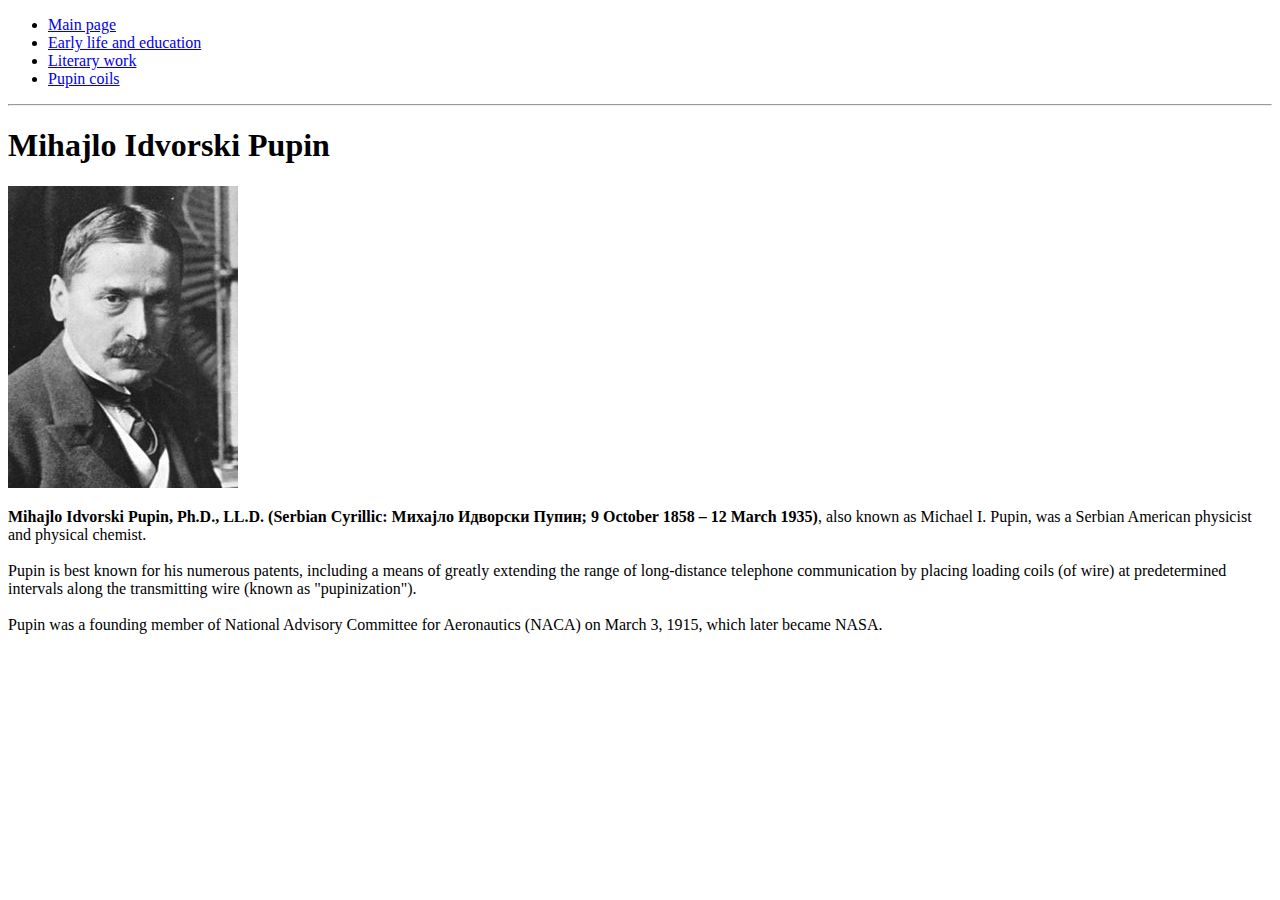
==== index.html @ f3666871 "Mini" ====
<!DOCTYPE html>
<html lang="en">
<head>
    <meta charset="UTF-8">

    <title>Main page</title>
</head>
<body>
    <ul>
        <li><a href="index.html">Main page</a></li>
        <li><a href="Early_life_and_education/index.html">Early life and education</a></li>
        <li><a href="Literary_Work/index.html">Literary work</a></li>
        <li><a href="Pupin_Coils/index.html">Pupin coils</a></li>
    </ul>
    <hr>
    <h1>Mihajlo Idvorski Pupin</h1>
    <img src="images/pupin.jpg" alt="Pupin">
   <p> <b> Mihajlo Idvorski Pupin, Ph.D., LL.D. (Serbian Cyrillic: Михајло Идворски Пупин; 9 October 1858 – 12 March 1935)</b>, also known as Michael I. Pupin, was a Serbian American physicist and physical chemist. <br> <br> Pupin is best known for his numerous patents, including a means of greatly extending the range of long-distance telephone communication by placing loading coils (of wire) at predetermined intervals along the transmitting wire (known as "pupinization"). <br>
   <br> Pupin was a founding member of National Advisory Committee for Aeronautics (NACA) on March 3, 1915, which later became NASA.</p>
</body>
</html>
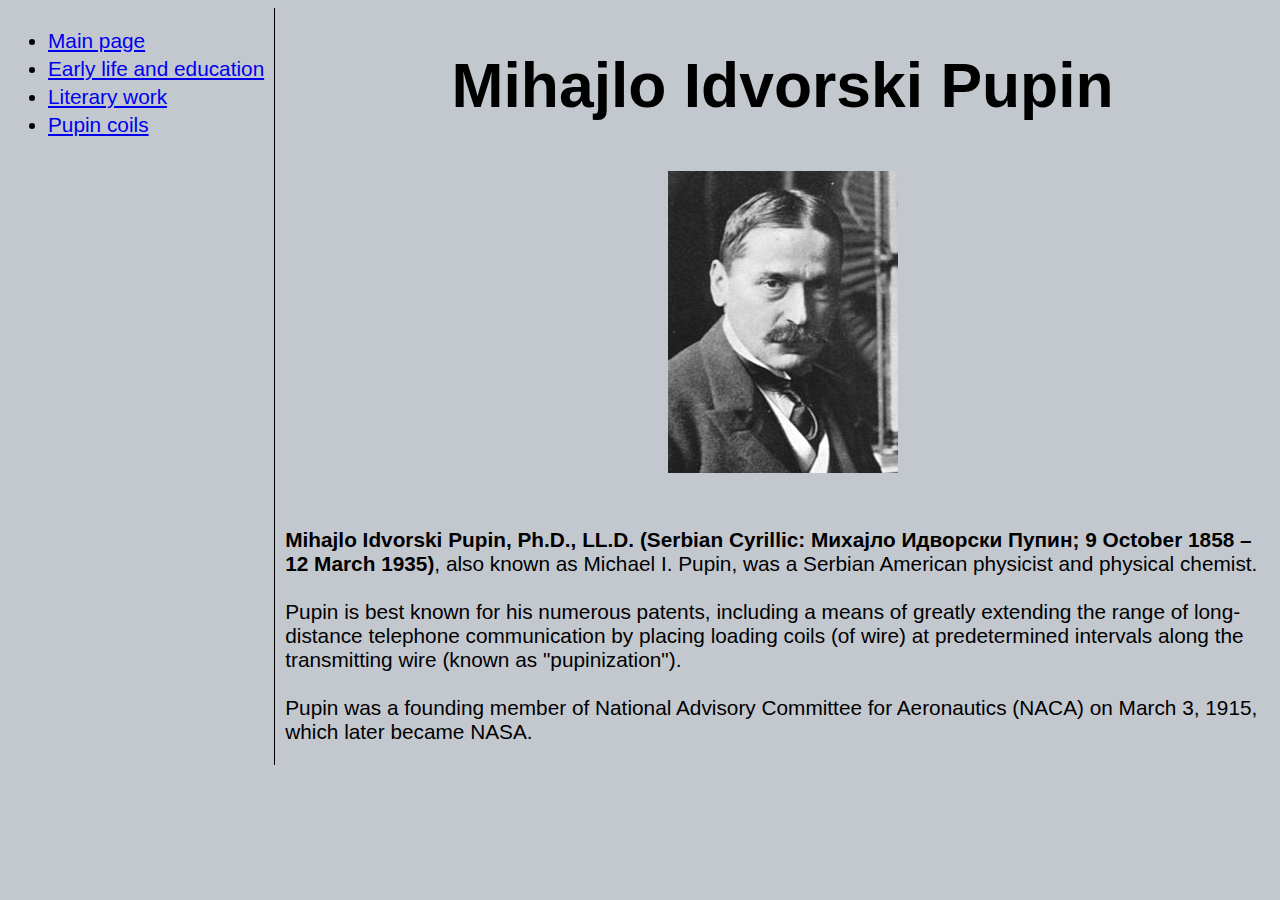
==== commit 56c8a634: "stilizovanje" ====
--- a/index.html
+++ b/index.html
@@ -1,21 +1,44 @@
 <!DOCTYPE html>
 <html lang="en">
-<head>
-    <meta charset="UTF-8">
+  <head>
+    <meta charset="UTF-8" />
 
     <title>Main page</title>
-</head>
-<body>
+    <link rel="stylesheet" href="style.css" type="text/css" />
+  </head>
+  <body>
+    <nav>
     <ul>
-        <li><a href="index.html">Main page</a></li>
-        <li><a href="Early_life_and_education/index.html">Early life and education</a></li>
-        <li><a href="Literary_Work/index.html">Literary work</a></li>
-        <li><a href="Pupin_Coils/index.html">Pupin coils</a></li>
+      <li><a href="index.html">Main page</a></li>
+      <li>
+        <a href="Early_life_and_education/index.html"
+          >Early life and education</a
+        >
+      </li>
+      <li><a href="Literary_Work/index.html">Literary work</a></li>
+      <li><a href="Pupin_Coils/index.html">Pupin coils</a></li>
     </ul>
-    <hr>
+  </nav>
+  <aside>
     <h1>Mihajlo Idvorski Pupin</h1>
-    <img src="images/pupin.jpg" alt="Pupin">
-   <p> <b> Mihajlo Idvorski Pupin, Ph.D., LL.D. (Serbian Cyrillic: Михајло Идворски Пупин; 9 October 1858 – 12 March 1935)</b>, also known as Michael I. Pupin, was a Serbian American physicist and physical chemist. <br> <br> Pupin is best known for his numerous patents, including a means of greatly extending the range of long-distance telephone communication by placing loading coils (of wire) at predetermined intervals along the transmitting wire (known as "pupinization"). <br>
-   <br> Pupin was a founding member of National Advisory Committee for Aeronautics (NACA) on March 3, 1915, which later became NASA.</p>
-</body>
-</html>+    <div id="image">
+    <img src="images/pupin.jpg" alt="Pupin" />
+  </div>
+    <p>
+      <b>
+        Mihajlo Idvorski Pupin, Ph.D., LL.D. (Serbian Cyrillic: Михајло Идворски
+        Пупин; 9 October 1858 – 12 March 1935)</b
+      >, also known as Michael I. Pupin, was a Serbian American physicist and
+      physical chemist. <br />
+      <br />
+      Pupin is best known for his numerous patents, including a means of greatly
+      extending the range of long-distance telephone communication by placing
+      loading coils (of wire) at predetermined intervals along the transmitting
+      wire (known as "pupinization"). <br />
+      <br />
+      Pupin was a founding member of National Advisory Committee for Aeronautics
+      (NACA) on March 3, 1915, which later became NASA.
+    </p>
+  </aside>
+  </body>
+</html>
--- a/style.css
+++ b/style.css
@@ -0,0 +1,31 @@
+body {
+    background-color: rgb(195, 200, 207);
+}
+nav {
+    display: inline-block;
+    position: relative;
+    padding-right: 10px;
+    font-family: Arial, Helvetica, sans-serif;
+    font-size: 1.3em;
+}
+aside {
+    display: inline-block;
+    position: absolute;
+    border-left: 1px solid black;
+    padding-left: 10px;
+    font-family: Arial, Helvetica, sans-serif;
+    font-size: 1.3em;
+}
+li {
+    margin-bottom: 4px;
+
+}
+h1 {
+    font-size: 3em;
+    text-align: center;
+    margin-bottom: 50px;
+}
+#image {
+    text-align: center;
+    margin-bottom: 50px;
+}